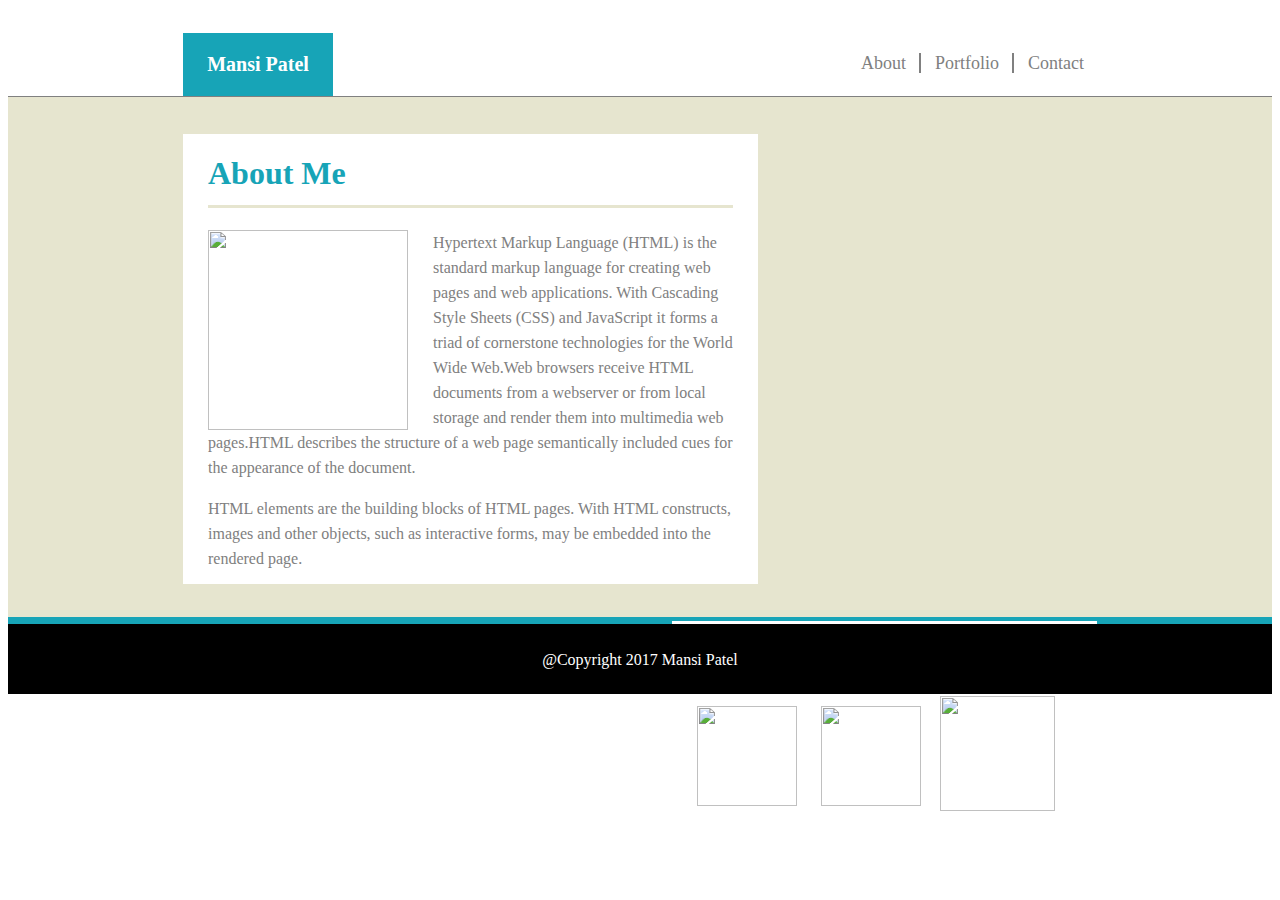
==== index.html @ bf9339a0 "Files copied from previous hw" ====
<!DOCTYPE html>
<html>
<head>
<title>About me</title>
<link rel="stylesheet" type="text/css" href="assets/css/style.css">
</head>
<body>
                <header>
                <div id="name"><p id="p_name">Mansi Patel</p></div>
        <div id="menu">
                <a href="index.html" id="abt">About</a>
            <a href="portfolio.html" id="pf">Portfolio</a>
            <a href="contact.html">Contact</a>
        </div>
    </header>
    <div id="sect1">
                <div id="prt_1">
                                <h1>About Me</h1>
                                <img src="http://stuffpoint.com/nature/image/258168-nature-beautiful-nature.jpg"/>
                                <p id="random_text">Hypertext Markup Language (HTML) is the standard markup language for creating web pages and web applications. With Cascading Style Sheets (CSS) and JavaScript it forms a triad of cornerstone technologies for the World Wide Web.Web browsers receive HTML documents from a webserver or from local storage and render them into multimedia web pages.HTML describes the structure of a web page semantically included cues for the appearance of the document.</p>
                                <p id="random_text1">HTML elements are the building blocks of HTML pages. With HTML constructs, images and other objects, such as interactive forms, may be embedded into the rendered page.</p>
                </div>
 
                <div id="prt_2">
                          <h3>Connect with Me</h3>   
                          <a href="https://github.com/bindu7772"><img src="https://encrypted-tbn0.gstatic.com/images?q=tbn:ANd9GcTdNZr-5JKjI084xZ1R2OZb3txdbriL3ICWg6Z5YA7oUfUxE8QI" id="git"/></a>
                          <a href="https://www.linkedin.com/in/patel-mansi-3326a184"><img src="https://cdn0.iconfinder.com/data/icons/social-flat-rounded-rects/512/linkedin-512.png" id="linkedin"></a>  
                          <a href="gmail.com"><img src="http://findicons.com/files/icons/1181/flurry_extras_2/256/gmail.png" id="gmail"></a>
                </div>
    </div>
    <div id="sect2">
                <p>@Copyright 2017 Mansi Patel</p>
    </div>
</body>
</html>
---- assets/css/style.css ----
/*Style for index.html*/ 


header{
        height: 88px;
    }
                #name{
                width: 150px;
        background-color: #17a4b7;
        text-align: center;
        float:left;
        margin-left: 175px;
        margin-top:25px;
    }
    #p_name{
        color: white;
        font-weight: bold;
        font-size: 20px;
        margin: 20px;
    }
    #menu{
                float:right;
        margin-right: 175px;
        margin-top: 45px;
    }
    #menu a{
                color: gray;
        text-decoration: none;
        padding-right: 13px;
        padding-left: 10px;
        font-size:18px; 
    }
    #abt, #pf{
                 border-right: 2px solid gray;
    }
    #foot p{
                color: white;
    }
    #sect1{
                width: 100%;
                height: 520px;
        background-color: #e6e5cf;
        display: inline-block;
        border-top: 1px solid gray;
        border-bottom: 7px solid #17a4b7;
    }
    #prt_1{
                margin-left: 175px;
                background-color: white;
                margin-top: 37px;
                height: 450px;
                width: 575px;
                float: left;
    }
    #prt_2{
                margin-right: 175px;
                margin-left: 25px;
                height: 225px;
                width: 425px;
                background-color: white;
                float: right;
                margin-top: 37px;
 
    }
    #sect2{
                width:100%;
        height: 70px;
        background-color: black;
        display: inline-block;
        margin-top: -4px;
    }
    #sect2 p{
                color: white;
                text-align: center;
                padding: 11px;
    }
    h1,h3{
                color:#17a4b7;
                margin-left: 25px;
                border-bottom: 3px solid #e6e5cf;
                margin-right:25px;
                padding-bottom: 13px;
    }
    img{
                width: 200px;
                height: 200px;
                margin-left: 25px;
                float: left;
                margin-right:25px;
    }
    #random_text, #random_text1{
                margin-right:25px;
                margin-left: 25px;
                line-height: 25px;
                color: gray;
    }
    #git{
        width: 100px;
        height: 100px;
        display: block;
        float: left;
        margin-top: 10px;
    }
    #linkedin{
        width: 100px;
        height: 100px;
        display: inline-block;
        float: left;
        margin-left: -1px;
        margin-top: 10px;
    }
    #gmail{
        width: 115px;
        height: 115px;
        display: inline-block;
        float: left;
        margin-left: -6px;
    }


    /*Stylesheet for contact file*/
    #form_name,#form_email,#form_msg{
        text-align: left;
        color: gray;
        margin-left: 25px;
    }
    #frm_name, #frm_email,#frm_msg{
        margin-left: 25px;
        margin-right: 25px;
        width: 90%;
    }
    #form_submit{
        margin-left: 25px;
        margin-top: 10px;
        height: 30px;
        width: 75px;
        background-color: #17a4b7;
        border: none;
        color: white;
        font-weight: bold;
    }


/*Style sheet for portfolio.html*/

    #img1,#img4{
        float: left;
        margin-left: 25px;
        height: 155px;
        width: 155px;
        margin-top: 40px;
    }

    #img2,#img3,#img5,#img6{
        float: left;
        margin-left: 5px;
        height: 155px;
        width: 155px;
        margin-top: 40px;
    }

    #div_img1,#div_img2,#div_img3,#div_img4,#div_img5,#div_img6{
        position: relative;
    }

    #p_img1{
        position:absolute;
        width:155px;
        height:30px;
        background-color: black;
        color: white;
        left: 25px;
        top:122px;
        text-align:center;
        padding-top: 7px;
    }

    #p_img2{
        position:absolute;
        width:155px;
        height:30px;
        background-color: black;
        color: white;
        left: 210px;
        top:122px;
        text-align:center;
        padding-top: 7px;
    }

    #p_img3{
        position:absolute;
        width:155px;
        height:30px;
        background-color: black;
        color: white;
        left: 395px;
        top:122px;
        text-align:center;
        padding-top: 7px;
    }

    #p_img4{
        position:absolute;
        width:155px;
        height:30px;
        background-color: black;
        color: white;
        left: 25px;
        top:318px;
        text-align:center;
        padding-top: 7px;
    }

    #p_img5{
        position:absolute;
        width:155px;
        height:30px;
        background-color: black;
        color: white;
        left: 210px;
        top:318px;
        text-align:center;
        padding-top: 7px;
    }

    #p_img6{
        position:absolute;
        width:155px;
        height:30px;
        background-color: black;
        color: white;
        left: 395px;
        top:318px;
        text-align:center;
        padding-top: 7px;
    }
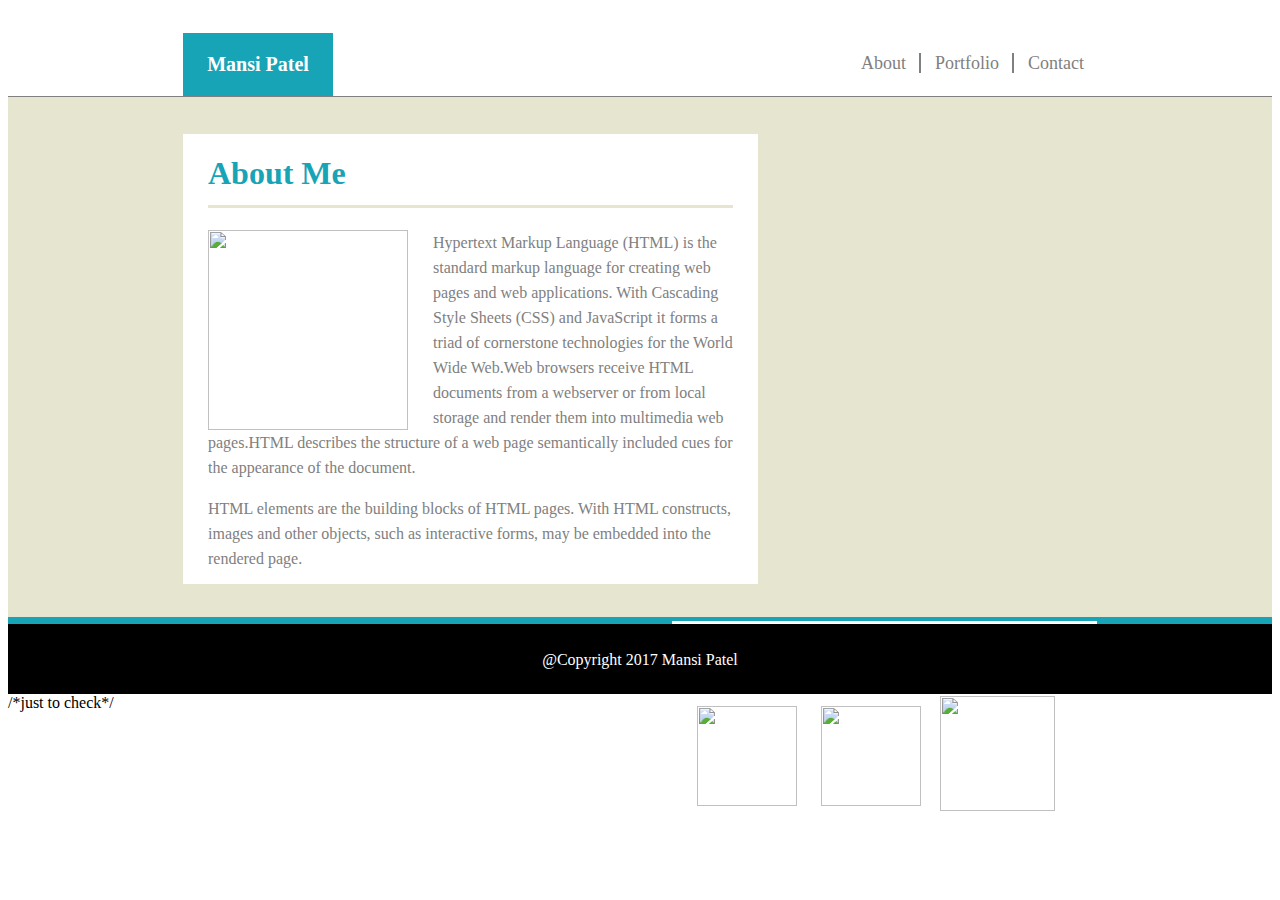
==== commit 2d9c064f: "testing to new repo" ====
--- a/index.html
+++ b/index.html
@@ -33,3 +33,5 @@
     </div>
 </body>
 </html>
+
+/*just to check*/
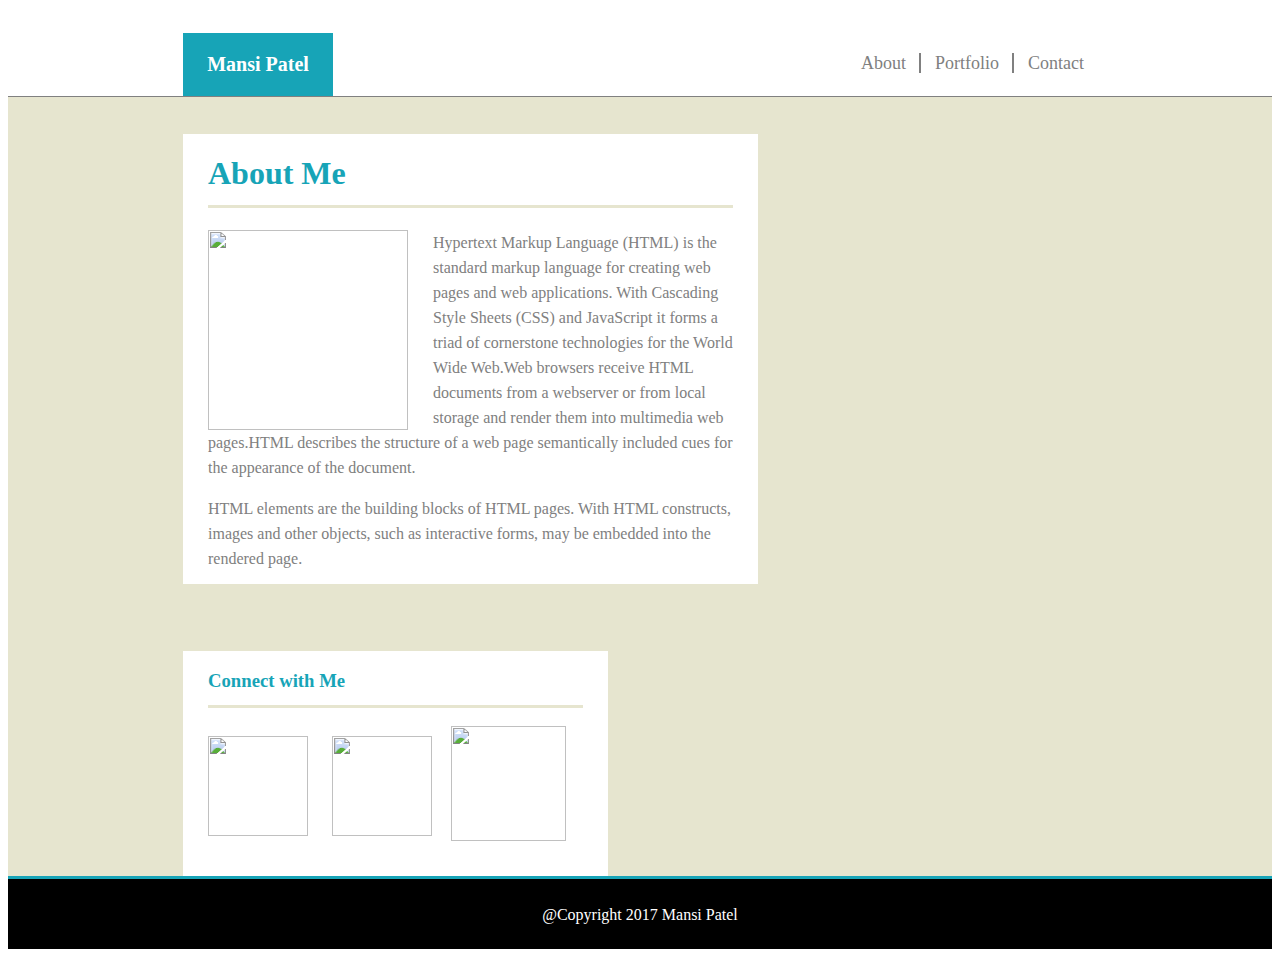
==== commit 02fdb5b7: "wrote media queries" ====
--- a/index.html
+++ b/index.html
@@ -34,4 +34,3 @@
 </body>
 </html>
 
-/*just to check*/
--- a/assets/css/style.css
+++ b/assets/css/style.css
@@ -24,7 +24,7 @@
         margin-top: 45px;
     }
     #menu a{
-                color: gray;
+        color: gray;
         text-decoration: none;
         padding-right: 13px;
         padding-left: 10px;
@@ -38,7 +38,7 @@
     }
     #sect1{
                 width: 100%;
-                height: 520px;
+                height: auto;
         background-color: #e6e5cf;
         display: inline-block;
         border-top: 1px solid gray;
@@ -51,15 +51,17 @@
                 height: 450px;
                 width: 575px;
                 float: left;
+                margin-bottom: 30px;
     }
     #prt_2{
-                margin-right: 175px;
-                margin-left: 25px;
+                
                 height: 225px;
                 width: 425px;
                 background-color: white;
-                float: right;
+                /*float: right;*/
+                display: inline-block;
                 margin-top: 37px;
+                margin-left: 175px;
  
     }
     #sect2{
@@ -235,5 +237,112 @@
         padding-top: 7px;
     }
 
-
-
+/*Media query for 980px*/
+
+@media only screen and (max-width: 980px)
+{
+    #prt_1{
+        margin-left: 55px;
+        height: auto;
+        width:500px;
+    }
+
+    #prt_1 img{
+        height: 155px;
+        width: 155px;
+    }
+
+    #prt_2{
+        margin-right: 50px;
+        width: auto;
+        margin-left: 50px;
+        
+    }
+
+    #git{
+        width: 70px;
+        height: 70px;
+        margin-top: 10px;
+        margin-right: 15px;
+        margin-left: 20px;
+    }
+
+    #linkedin{
+        height: 70px;
+        width: 70px;
+        margin-right: 15px;
+    }
+
+    #gmail{
+        width: 80px;
+        height: 80px;
+    }
+}
+
+/* Media query for 768px */
+
+@media only screen and (max-width: 768px)
+{
+    #name{
+        margin-left: 75px;
+    }
+
+    #menu{
+        margin-right: 80px;
+    }
+
+    #sect1{
+        height: auto;
+    }
+
+    #prt_1{
+        margin-left: 70px;
+        width: 590px;
+    }
+
+    #prt_2{
+        width: 80%;
+        margin-bottom: 30px;
+    }
+}
+
+/* Media query for 640px */
+
+@media only screen and (max-width: 640px)
+{
+
+    #name{
+        margin-left: 0px;
+        width: 100%;
+    }
+
+    #menu{
+        margin-right: 0px;
+        width: 100%;
+        margin-top: 25px;
+        margin-bottom:25px;
+    }
+
+    #menu a{
+        padding-right: 52.5px;
+        padding-left: 52.5px;
+        font-size: 30px;
+    }
+
+    #prt_1{
+        width: 460px;
+    }
+
+    #prt_2{
+        width: 76%;
+    }
+
+    
+    #prt_1 img{
+        height: 305px;
+        width: 408px;
+    }
+}
+
+
+
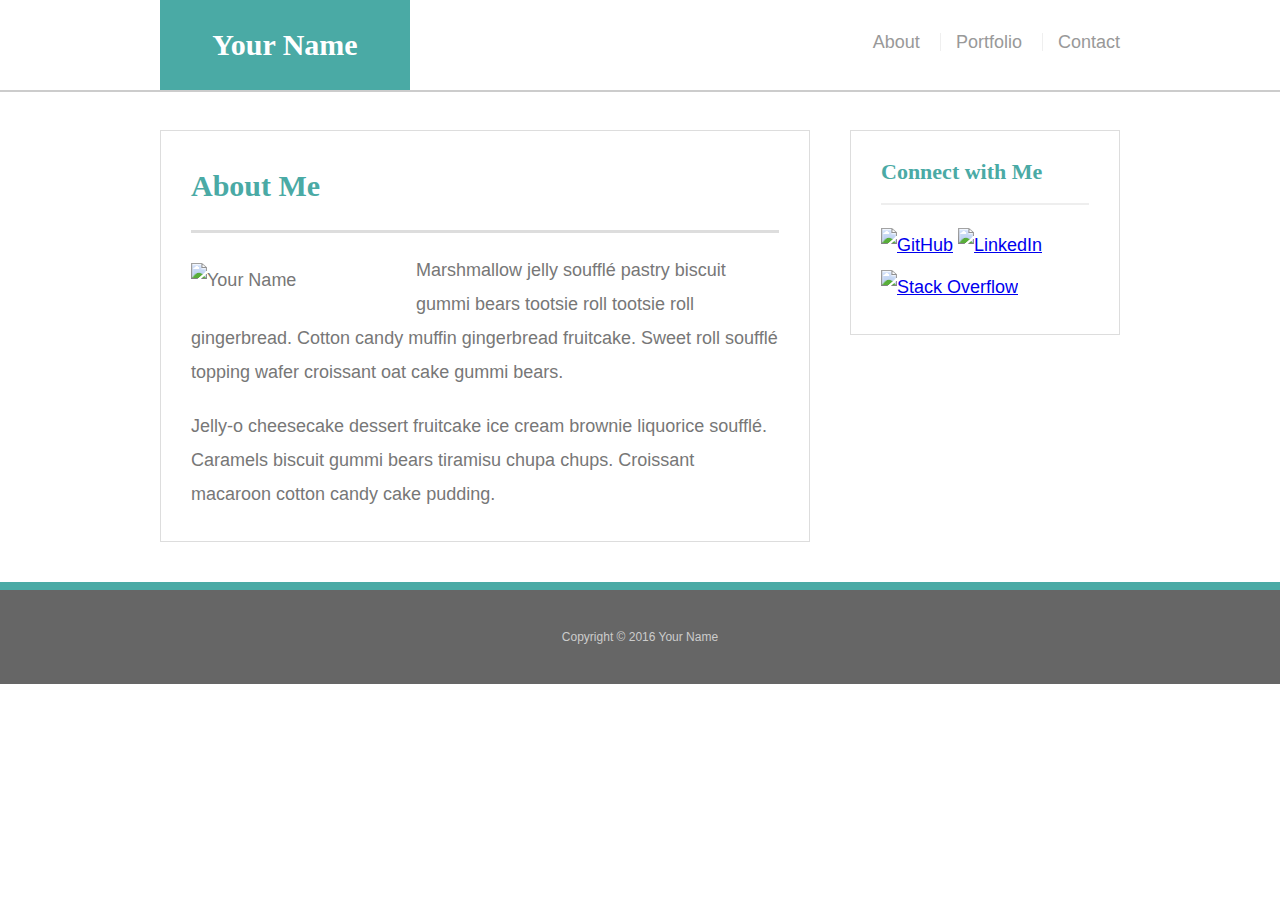
==== commit 71c8c303: "Copied files from hw solution" ====
--- a/index.html
+++ b/index.html
@@ -1,36 +1,54 @@
-<!DOCTYPE html>
-<html>
+<!doctype html>
+<html lang="en-us">
+
 <head>
-<title>About me</title>
-<link rel="stylesheet" type="text/css" href="assets/css/style.css">
+  <meta charset="UTF-8">
+  <title>About | Your Name</title>
+  <link rel="stylesheet" type="text/css" href="assets/css/reset.css">
+  <link rel="stylesheet" type="text/css" href="assets/css/style.css">
 </head>
+
 <body>
-                <header>
-                <div id="name"><p id="p_name">Mansi Patel</p></div>
-        <div id="menu">
-                <a href="index.html" id="abt">About</a>
-            <a href="portfolio.html" id="pf">Portfolio</a>
-            <a href="contact.html">Contact</a>
-        </div>
-    </header>
-    <div id="sect1">
-                <div id="prt_1">
-                                <h1>About Me</h1>
-                                <img src="http://stuffpoint.com/nature/image/258168-nature-beautiful-nature.jpg"/>
-                                <p id="random_text">Hypertext Markup Language (HTML) is the standard markup language for creating web pages and web applications. With Cascading Style Sheets (CSS) and JavaScript it forms a triad of cornerstone technologies for the World Wide Web.Web browsers receive HTML documents from a webserver or from local storage and render them into multimedia web pages.HTML describes the structure of a web page semantically included cues for the appearance of the document.</p>
-                                <p id="random_text1">HTML elements are the building blocks of HTML pages. With HTML constructs, images and other objects, such as interactive forms, may be embedded into the rendered page.</p>
-                </div>
- 
-                <div id="prt_2">
-                          <h3>Connect with Me</h3>   
-                          <a href="https://github.com/bindu7772"><img src="https://encrypted-tbn0.gstatic.com/images?q=tbn:ANd9GcTdNZr-5JKjI084xZ1R2OZb3txdbriL3ICWg6Z5YA7oUfUxE8QI" id="git"/></a>
-                          <a href="https://www.linkedin.com/in/patel-mansi-3326a184"><img src="https://cdn0.iconfinder.com/data/icons/social-flat-rounded-rects/512/linkedin-512.png" id="linkedin"></a>  
-                          <a href="gmail.com"><img src="http://findicons.com/files/icons/1181/flurry_extras_2/256/gmail.png" id="gmail"></a>
-                </div>
+
+  <header id="masthead">
+    <div class="container">
+      <a href="index.html" id="logo">Your Name</a>
+      <nav>
+        <a href="index.html">About</a>
+        <a href="portfolio.html">Portfolio</a>
+        <a href="contact.html">Contact</a>
+      </nav>
     </div>
-    <div id="sect2">
-                <p>@Copyright 2017 Mansi Patel</p>
+  </header>
+
+  <div id="main-container" class="container">
+    <section class="main-section">
+      <h1>About Me</h1>
+
+      <img src="assets/images/cat.jpg" class="auth-image" alt="Your Name">
+
+      <p>Marshmallow jelly souffl&eacute; pastry biscuit gummi bears tootsie roll tootsie roll gingerbread. Cotton candy muffin gingerbread fruitcake. Sweet roll souffl&eacute; topping wafer croissant oat cake gummi&nbsp;bears.</p>
+
+      <p>Jelly-o cheesecake dessert fruitcake ice cream brownie liquorice souffl&eacute;. Caramels biscuit gummi bears tiramisu chupa chups. Croissant macaroon cotton candy cake pudding.</p>
+
+    </section>
+
+    <section class="sidebar">
+      <div id="connect">
+        <h2>Connect with Me</h2>
+
+        <a href="#"><img src="assets/images/github-128.png" class="social" alt="GitHub" /></a>
+        <a href="#"><img src="assets/images/linkedin-128.png" class="social" alt="LinkedIn" /></a>
+        <a href="#"><img src="assets/images/stackoverflow-128.png" class="social" alt="Stack Overflow" /></a>
+      </div>
+    </section>
+  </div>
+
+  <footer>
+    <div class="container">
+      Copyright &copy; 2016 Your Name
     </div>
+  </footer>
 </body>
-</html>
 
+</html>--- a/assets/css/style.css
+++ b/assets/css/style.css
@@ -1,348 +1,268 @@
-/*Style for index.html*/ 
-
-
-header{
-        height: 88px;
-    }
-                #name{
-                width: 150px;
-        background-color: #17a4b7;
-        text-align: center;
-        float:left;
-        margin-left: 175px;
-        margin-top:25px;
-    }
-    #p_name{
-        color: white;
-        font-weight: bold;
-        font-size: 20px;
-        margin: 20px;
-    }
-    #menu{
-                float:right;
-        margin-right: 175px;
-        margin-top: 45px;
-    }
-    #menu a{
-        color: gray;
-        text-decoration: none;
-        padding-right: 13px;
-        padding-left: 10px;
-        font-size:18px; 
-    }
-    #abt, #pf{
-                 border-right: 2px solid gray;
-    }
-    #foot p{
-                color: white;
-    }
-    #sect1{
-                width: 100%;
-                height: auto;
-        background-color: #e6e5cf;
-        display: inline-block;
-        border-top: 1px solid gray;
-        border-bottom: 7px solid #17a4b7;
-    }
-    #prt_1{
-                margin-left: 175px;
-                background-color: white;
-                margin-top: 37px;
-                height: 450px;
-                width: 575px;
-                float: left;
-                margin-bottom: 30px;
-    }
-    #prt_2{
-                
-                height: 225px;
-                width: 425px;
-                background-color: white;
-                /*float: right;*/
-                display: inline-block;
-                margin-top: 37px;
-                margin-left: 175px;
- 
-    }
-    #sect2{
-                width:100%;
-        height: 70px;
-        background-color: black;
-        display: inline-block;
-        margin-top: -4px;
-    }
-    #sect2 p{
-                color: white;
-                text-align: center;
-                padding: 11px;
-    }
-    h1,h3{
-                color:#17a4b7;
-                margin-left: 25px;
-                border-bottom: 3px solid #e6e5cf;
-                margin-right:25px;
-                padding-bottom: 13px;
-    }
-    img{
-                width: 200px;
-                height: 200px;
-                margin-left: 25px;
-                float: left;
-                margin-right:25px;
-    }
-    #random_text, #random_text1{
-                margin-right:25px;
-                margin-left: 25px;
-                line-height: 25px;
-                color: gray;
-    }
-    #git{
-        width: 100px;
-        height: 100px;
-        display: block;
-        float: left;
-        margin-top: 10px;
-    }
-    #linkedin{
-        width: 100px;
-        height: 100px;
-        display: inline-block;
-        float: left;
-        margin-left: -1px;
-        margin-top: 10px;
-    }
-    #gmail{
-        width: 115px;
-        height: 115px;
-        display: inline-block;
-        float: left;
-        margin-left: -6px;
-    }
-
-
-    /*Stylesheet for contact file*/
-    #form_name,#form_email,#form_msg{
-        text-align: left;
-        color: gray;
-        margin-left: 25px;
-    }
-    #frm_name, #frm_email,#frm_msg{
-        margin-left: 25px;
-        margin-right: 25px;
-        width: 90%;
-    }
-    #form_submit{
-        margin-left: 25px;
-        margin-top: 10px;
-        height: 30px;
-        width: 75px;
-        background-color: #17a4b7;
-        border: none;
-        color: white;
-        font-weight: bold;
-    }
-
-
-/*Style sheet for portfolio.html*/
-
-    #img1,#img4{
-        float: left;
-        margin-left: 25px;
-        height: 155px;
-        width: 155px;
-        margin-top: 40px;
-    }
-
-    #img2,#img3,#img5,#img6{
-        float: left;
-        margin-left: 5px;
-        height: 155px;
-        width: 155px;
-        margin-top: 40px;
-    }
-
-    #div_img1,#div_img2,#div_img3,#div_img4,#div_img5,#div_img6{
-        position: relative;
-    }
-
-    #p_img1{
-        position:absolute;
-        width:155px;
-        height:30px;
-        background-color: black;
-        color: white;
-        left: 25px;
-        top:122px;
-        text-align:center;
-        padding-top: 7px;
-    }
-
-    #p_img2{
-        position:absolute;
-        width:155px;
-        height:30px;
-        background-color: black;
-        color: white;
-        left: 210px;
-        top:122px;
-        text-align:center;
-        padding-top: 7px;
-    }
-
-    #p_img3{
-        position:absolute;
-        width:155px;
-        height:30px;
-        background-color: black;
-        color: white;
-        left: 395px;
-        top:122px;
-        text-align:center;
-        padding-top: 7px;
-    }
-
-    #p_img4{
-        position:absolute;
-        width:155px;
-        height:30px;
-        background-color: black;
-        color: white;
-        left: 25px;
-        top:318px;
-        text-align:center;
-        padding-top: 7px;
-    }
-
-    #p_img5{
-        position:absolute;
-        width:155px;
-        height:30px;
-        background-color: black;
-        color: white;
-        left: 210px;
-        top:318px;
-        text-align:center;
-        padding-top: 7px;
-    }
-
-    #p_img6{
-        position:absolute;
-        width:155px;
-        height:30px;
-        background-color: black;
-        color: white;
-        left: 395px;
-        top:318px;
-        text-align:center;
-        padding-top: 7px;
-    }
-
-/*Media query for 980px*/
-
-@media only screen and (max-width: 980px)
-{
-    #prt_1{
-        margin-left: 55px;
-        height: auto;
-        width:500px;
-    }
-
-    #prt_1 img{
-        height: 155px;
-        width: 155px;
-    }
-
-    #prt_2{
-        margin-right: 50px;
-        width: auto;
-        margin-left: 50px;
-        
-    }
-
-    #git{
-        width: 70px;
-        height: 70px;
-        margin-top: 10px;
-        margin-right: 15px;
-        margin-left: 20px;
-    }
-
-    #linkedin{
-        height: 70px;
-        width: 70px;
-        margin-right: 15px;
-    }
-
-    #gmail{
-        width: 80px;
-        height: 80px;
-    }
-}
-
-/* Media query for 768px */
-
-@media only screen and (max-width: 768px)
-{
-    #name{
-        margin-left: 75px;
-    }
-
-    #menu{
-        margin-right: 80px;
-    }
-
-    #sect1{
-        height: auto;
-    }
-
-    #prt_1{
-        margin-left: 70px;
-        width: 590px;
-    }
-
-    #prt_2{
-        width: 80%;
-        margin-bottom: 30px;
-    }
-}
-
-/* Media query for 640px */
-
-@media only screen and (max-width: 640px)
-{
-
-    #name{
-        margin-left: 0px;
-        width: 100%;
-    }
-
-    #menu{
-        margin-right: 0px;
-        width: 100%;
-        margin-top: 25px;
-        margin-bottom:25px;
-    }
-
-    #menu a{
-        padding-right: 52.5px;
-        padding-left: 52.5px;
-        font-size: 30px;
-    }
-
-    #prt_1{
-        width: 460px;
-    }
-
-    #prt_2{
-        width: 76%;
-    }
-
-    
-    #prt_1 img{
-        height: 305px;
-        width: 408px;
-    }
-}
-
-
-
+body {
+  font-family: Arial, "Helvetica Neue", Helvetica, sans-serif;
+  font-size: 18px;
+  line-height: 34px;
+  color: #777;
+  background: url("../images/concrete_seamless.png");
+}
+
+* {
+  box-sizing: border-box;
+}
+
+/* general */
+
+.container {
+  width: 100%;
+  max-width: 960px;
+  margin: 0 auto;
+  clear: both;
+}
+
+h1,
+h2,
+h3,
+p {
+  margin-bottom: 20px;
+}
+
+p:last-child {
+  margin-bottom: 0;
+}
+
+h1,
+h2,
+h3 {
+  font-family: Georgia, Times, "Times New Roman", serif;
+  font-weight: 700;
+  color: #4aaaa5;
+}
+
+h1 {
+  padding-bottom: 20px;
+  font-size: 30px;
+  line-height: 49px;
+  border-bottom: 3px solid #ddd;
+}
+
+h2,
+h3 {
+  font-size: 22px;
+}
+
+/* header */
+
+#masthead {
+  position: fixed;
+  z-index: 99;
+  width: 100%;
+  margin: 0 0 30px;
+  overflow: auto;
+  color: #fff;
+  background: #fff;
+  border-bottom: 2px solid #ccc;
+}
+
+#logo {
+  float: left;
+  width: 250px;
+  height: 90px;
+  font-family: Georgia, Times, "Times New Roman", serif;
+  font-size: 30px;
+  font-weight: 700;
+  line-height: 90px;
+  color: #fff;
+  text-align: center;
+  text-decoration: none;
+  background: #4aaaa5;
+}
+
+nav {
+  float: right;
+  margin-top: 25px;
+}
+
+nav a {
+  display: inline-block;
+  padding-left: 15px;
+  margin-left: 15px;
+  line-height: 18px;
+  color: #999;
+  text-decoration: none;
+  border-left: 1px solid #efefef;
+}
+
+nav a:first-child {
+  border-left: 0 none;
+}
+
+/* footer */
+
+footer {
+  padding: 30px 0;
+  clear: both;
+  font-size: 12px;
+  color: #fff;
+  color: #ccc;
+  text-align: center;
+  background: #666;
+  border-top: 8px solid #4aaaa5;
+}
+
+/* sidebar */
+
+.sidebar {
+  float: right;
+  width: 100%;
+  max-width: 270px;
+  padding: 30px;
+  margin-bottom: 20px;
+  background: #fff;
+  border: 1px solid #ddd;
+}
+
+h3,
+.sidebar h2 {
+  padding-bottom: 20px;
+  margin-bottom: 15px;
+  line-height: 22px;
+  border-bottom: 2px solid #eee;
+}
+
+.social {
+  width: 62px;
+  height: 62px;
+  margin-top: 8px;
+  margin-right: 5px;
+}
+
+.social:last-child {
+  margin-right: 0;
+}
+
+/* main */
+
+#main-container {
+  padding-top: 130px;
+}
+
+.main-section {
+  float: left;
+  width: 100%;
+  max-width: 650px;
+  padding: 30px;
+  margin: 0 0 40px;
+  background: #fff;
+  border: 1px solid #ddd;
+}
+
+/* portfolio page */
+
+.work {
+  position: relative;
+  float: left;
+  width: 274px;
+  margin: 20px 0 25px;
+  overflow: auto;
+}
+
+.work:nth-child(even) {
+  margin-right: 40px;
+}
+
+.work img {
+  width: 100%;
+  border: 0 none;
+  opacity: 0.8;
+}
+
+.work h3 {
+  position: absolute;
+  bottom: 20px;
+  width: 100%;
+  padding: 15px;
+  margin-bottom: 0;
+  font-weight: 300;
+  line-height: 30px;
+  color: #fff;
+  text-align: center;
+  background: #4aaaa5;
+  border-bottom: 0;
+}
+
+.auth-image {
+  float: left;
+  width: 200px;
+  height: auto;
+  margin-top: 10px;
+  margin-right: 25px;
+}
+
+/* contact page */
+
+#contact-form ul {
+  margin-bottom: 20px;
+}
+
+#contact-form li {
+  margin-bottom: 10px;
+}
+
+label,
+input[type=text],
+input[type=email],
+textarea {
+  display: block;
+  width: 100%;
+}
+
+input[type=text],
+input[type=email],
+textarea {
+  height: 35px;
+  padding: 0 10px;
+  font-size: 14px;
+  border: 1px solid #ddd;
+}
+
+textarea {
+  height: 200px;
+}
+
+input[type=submit] {
+  padding: 10px 30px;
+  font-size: 18px;
+  color: #fff;
+  cursor: pointer;
+  background: #4aaaa5;
+  border: 0 none;
+}
+
+
+@media screen and (max-width: 980px) {
+  .container {
+    width: 100%;
+    max-width: 900px;
+    margin: 0 auto;
+    clear: both;
+  }
+
+  .main-section {
+    float: left;
+    width: 100%;
+    max-width: 600px;
+    padding: 30px;
+    margin: 0 0 40px;
+    background: #fff;
+    border: 1px solid #ddd;
+  }
+  .sidebar {
+    float: right;
+    width: 100%;
+    max-width: 250px;
+    padding: 30px;
+    margin-bottom: 20px;
+    background: #fff;
+    border: 1px solid #ddd;
+  }
+}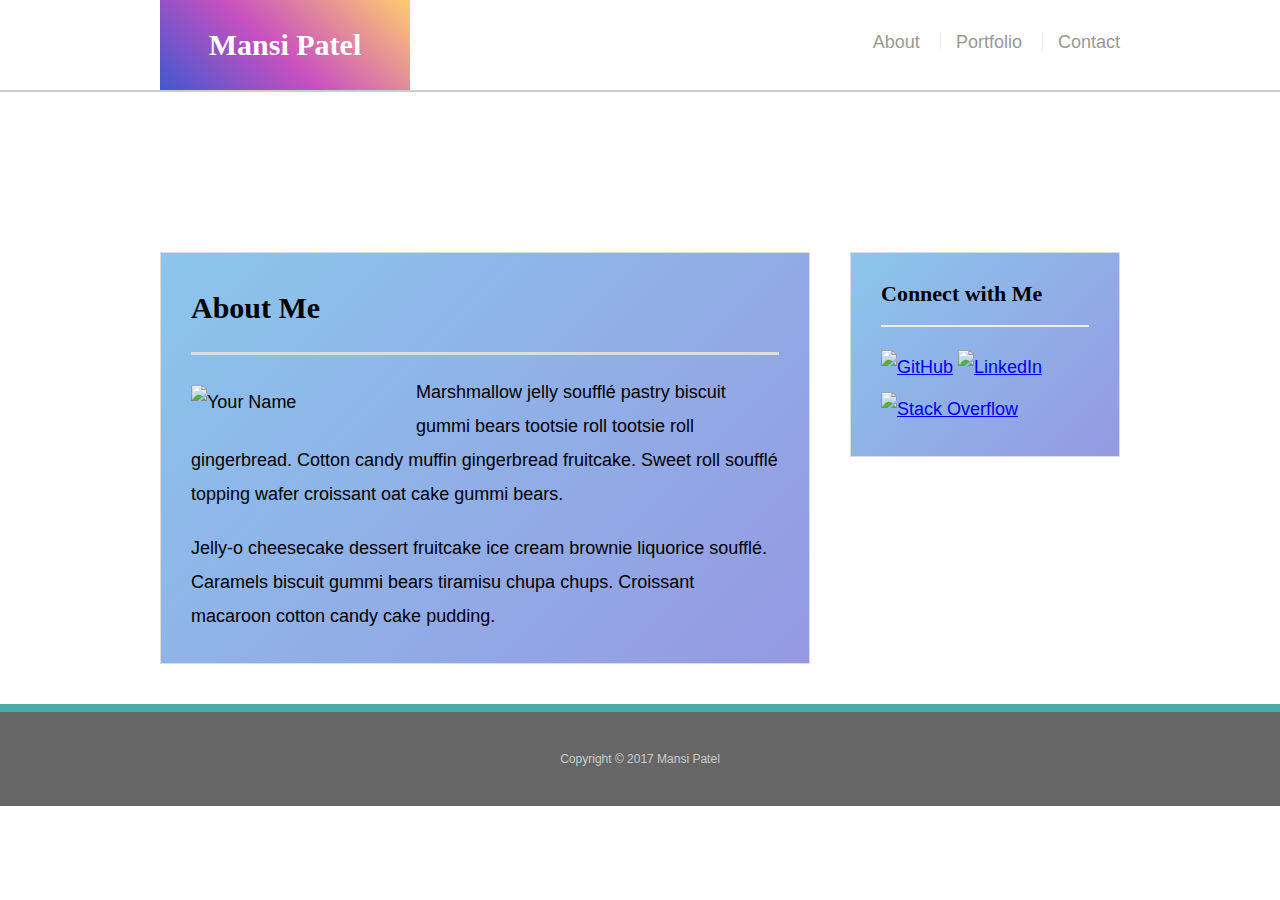
==== commit 89ab3c96: "created media queries" ====
--- a/index.html
+++ b/index.html
@@ -1,54 +1,54 @@
 <!doctype html>
 <html lang="en-us">
 
-<head>
-  <meta charset="UTF-8">
-  <title>About | Your Name</title>
-  <link rel="stylesheet" type="text/css" href="assets/css/reset.css">
-  <link rel="stylesheet" type="text/css" href="assets/css/style.css">
-</head>
+    <head>
+        <meta charset="UTF-8">
+        <title>About | Mansi Patel</title>
+        <link rel="stylesheet" type="text/css" href="assets/css/reset.css">
+        <link rel="stylesheet" type="text/css" href="assets/css/style.css">
+    </head>
 
-<body>
+    <body>
 
-  <header id="masthead">
-    <div class="container">
-      <a href="index.html" id="logo">Your Name</a>
-      <nav>
-        <a href="index.html">About</a>
-        <a href="portfolio.html">Portfolio</a>
-        <a href="contact.html">Contact</a>
-      </nav>
-    </div>
-  </header>
+        <header id="masthead">
+            <div class="container">
+                <a href="index.html" id="logo">Mansi Patel</a>
+                <nav>
+                    <a href="index.html">About</a>
+                    <a href="portfolio.html">Portfolio</a>
+                    <a href="contact.html">Contact</a>
+                </nav>
+            </div>
+        </header>
 
-  <div id="main-container" class="container">
-    <section class="main-section">
-      <h1>About Me</h1>
+        <div id="main-container" class="container">
+            <section class="main-section">
+                <h1>About Me</h1>
 
-      <img src="assets/images/cat.jpg" class="auth-image" alt="Your Name">
+                <img src="https://bouqs-production-weblinc.netdna-ssl.com/product_images/magnetic_assorted-mixed/Deluxe/593e2e756170703412000108/large_thumb.jpg?c=1497247349" class="auth-image" alt="Your Name">
 
-      <p>Marshmallow jelly souffl&eacute; pastry biscuit gummi bears tootsie roll tootsie roll gingerbread. Cotton candy muffin gingerbread fruitcake. Sweet roll souffl&eacute; topping wafer croissant oat cake gummi&nbsp;bears.</p>
+                <p>Marshmallow jelly souffl&eacute; pastry biscuit gummi bears tootsie roll tootsie roll gingerbread. Cotton candy muffin gingerbread fruitcake. Sweet roll souffl&eacute; topping wafer croissant oat cake gummi&nbsp;bears.</p>
 
-      <p>Jelly-o cheesecake dessert fruitcake ice cream brownie liquorice souffl&eacute;. Caramels biscuit gummi bears tiramisu chupa chups. Croissant macaroon cotton candy cake pudding.</p>
+                <p>Jelly-o cheesecake dessert fruitcake ice cream brownie liquorice souffl&eacute;. Caramels biscuit gummi bears tiramisu chupa chups. Croissant macaroon cotton candy cake pudding.</p>
 
-    </section>
+            </section>
 
-    <section class="sidebar">
-      <div id="connect">
-        <h2>Connect with Me</h2>
+            <section class="sidebar">
+                <div id="connect">
+                    <h2>Connect with Me</h2>
 
-        <a href="#"><img src="assets/images/github-128.png" class="social" alt="GitHub" /></a>
-        <a href="#"><img src="assets/images/linkedin-128.png" class="social" alt="LinkedIn" /></a>
-        <a href="#"><img src="assets/images/stackoverflow-128.png" class="social" alt="Stack Overflow" /></a>
-      </div>
-    </section>
-  </div>
+                    <a href="#"><img src="http://orig03.deviantart.net/6873/f/2013/031/c/d/github_by_ovilia1024-d5teqdd.png" class="social" alt="GitHub" /></a>
+                    <a href="#"><img src="https://image.freepik.com/free-icon/linkedin-logo-ios-7-interface-symbol_318-33633.jpg" class="social" alt="LinkedIn" /></a>
+                    <a href="#"><img src="http://www.iconsdb.com/icons/preview/black/stackoverflow-3-xxl.png" class="social" alt="Stack Overflow" /></a>
+                </div>
+            </section>
+        </div>
 
-  <footer>
-    <div class="container">
-      Copyright &copy; 2016 Your Name
-    </div>
-  </footer>
-</body>
+        <footer>
+            <div class="container">
+                Copyright &copy; 2017 Mansi Patel
+            </div>
+        </footer>
+    </body>
 
 </html>--- a/assets/css/style.css
+++ b/assets/css/style.css
@@ -1,268 +1,456 @@
 body {
-  font-family: Arial, "Helvetica Neue", Helvetica, sans-serif;
-  font-size: 18px;
-  line-height: 34px;
-  color: #777;
-  background: url("../images/concrete_seamless.png");
+    font-family: Arial, "Helvetica Neue", Helvetica, sans-serif;
+    font-size: 18px;
+    line-height: 34px;
+    color: #777;
+    background: url("../images/concrete_seamless.png");
 }
 
 * {
-  box-sizing: border-box;
+    box-sizing: border-box;
 }
 
 /* general */
 
 .container {
-  width: 100%;
-  max-width: 960px;
-  margin: 0 auto;
-  clear: both;
+    width: 100%;
+    max-width: 960px;
+    margin: 0 auto;
+    clear: both;
 }
 
 h1,
 h2,
 h3,
 p {
-  margin-bottom: 20px;
+    margin-bottom: 20px;
 }
 
 p:last-child {
-  margin-bottom: 0;
+    margin-bottom: 0;
 }
 
 h1,
 h2,
 h3 {
-  font-family: Georgia, Times, "Times New Roman", serif;
-  font-weight: 700;
-  color: #4aaaa5;
+    font-family: Georgia, Times, "Times New Roman", serif;
+    font-weight: 700;
+    color: #4aaaa5;
 }
 
 h1 {
-  padding-bottom: 20px;
-  font-size: 30px;
-  line-height: 49px;
-  border-bottom: 3px solid #ddd;
+    padding-bottom: 20px;
+    font-size: 30px;
+    line-height: 49px;
+    border-bottom: 3px solid #ddd;
+    color: black;
 }
 
 h2,
 h3 {
-  font-size: 22px;
+    font-size: 22px;
 }
 
 /* header */
 
 #masthead {
-  position: fixed;
-  z-index: 99;
-  width: 100%;
-  margin: 0 0 30px;
-  overflow: auto;
-  color: #fff;
-  background: #fff;
-  border-bottom: 2px solid #ccc;
+    /*sition: fixed;*/
+    z-index: 99;
+    width: 100%;
+    margin: 0 0 30px;
+    overflow: auto;
+    color: #fff;
+    background: #fff;
+    border-bottom: 2px solid #ccc;
 }
 
 #logo {
-  float: left;
-  width: 250px;
-  height: 90px;
-  font-family: Georgia, Times, "Times New Roman", serif;
-  font-size: 30px;
-  font-weight: 700;
-  line-height: 90px;
-  color: #fff;
-  text-align: center;
-  text-decoration: none;
-  background: #4aaaa5;
+    float: left;
+    width: 250px;
+    height: 90px;
+    font-family: Georgia, Times, "Times New Roman", serif;
+    font-size: 30px;
+    font-weight: 700;
+    line-height: 90px;
+    color: #fff;
+    text-align: center;
+    text-decoration: none;
+    background-color: #4158D0;
+    background-image: linear-gradient(43deg, #4158D0 0%, #C850C0 46%, #FFCC70 100%);
 }
 
 nav {
-  float: right;
-  margin-top: 25px;
+    float: right;
+    margin-top: 25px;
 }
 
 nav a {
-  display: inline-block;
-  padding-left: 15px;
-  margin-left: 15px;
-  line-height: 18px;
-  color: #999;
-  text-decoration: none;
-  border-left: 1px solid #efefef;
+    display: inline-block;
+    padding-left: 15px;
+    margin-left: 15px;
+    line-height: 18px;
+    color: #999;
+    text-decoration: none;
+    border-left: 1px solid #efefef;
 }
 
 nav a:first-child {
-  border-left: 0 none;
+    border-left: 0 none;
 }
 
 /* footer */
 
 footer {
-  padding: 30px 0;
-  clear: both;
-  font-size: 12px;
-  color: #fff;
-  color: #ccc;
-  text-align: center;
-  background: #666;
-  border-top: 8px solid #4aaaa5;
+    padding: 30px 0;
+    clear: both;
+    font-size: 12px;
+    color: #fff;
+    color: #ccc;
+    text-align: center;
+    background: #666;
+    border-top: 8px solid #4aaaa5;
 }
 
 /* sidebar */
 
 .sidebar {
-  float: right;
-  width: 100%;
-  max-width: 270px;
-  padding: 30px;
-  margin-bottom: 20px;
-  background: #fff;
-  border: 1px solid #ddd;
+    float: right;
+    width: 100%;
+    max-width: 270px;
+    padding: 30px;
+    margin-bottom: 20px;
+    border: 1px solid #ddd;
+    background-color: #8BC6EC;
+    background-image: linear-gradient(135deg, #8BC6EC 0%, #9599E2 100%);
+
 }
 
 h3,
 .sidebar h2 {
-  padding-bottom: 20px;
-  margin-bottom: 15px;
-  line-height: 22px;
-  border-bottom: 2px solid #eee;
+    padding-bottom: 20px;
+    margin-bottom: 15px;
+    line-height: 22px;
+    border-bottom: 2px solid #eee;
+    color: black;
 }
 
 .social {
-  width: 62px;
-  height: 62px;
-  margin-top: 8px;
-  margin-right: 5px;
+    width: 62px;
+    height: 62px;
+    margin-top: 8px;
+    margin-right: 5px;
 }
 
 .social:last-child {
-  margin-right: 0;
+    margin-right: 0;
 }
 
 /* main */
 
 #main-container {
-  padding-top: 130px;
+    padding-top: 130px;
 }
 
 .main-section {
-  float: left;
-  width: 100%;
-  max-width: 650px;
-  padding: 30px;
-  margin: 0 0 40px;
-  background: #fff;
-  border: 1px solid #ddd;
+    float: left;
+    width: 100%;
+    max-width: 650px;
+    padding: 30px;
+    margin: 0 0 40px;
+    border: 1px solid #ddd;
+    background-color: #8BC6EC;
+    background-image: linear-gradient(135deg, #8BC6EC 0%, #9599E2 100%);
+    color: black;
+
 }
 
 /* portfolio page */
 
 .work {
-  position: relative;
-  float: left;
-  width: 274px;
-  margin: 20px 0 25px;
-  overflow: auto;
+    position: relative;
+    float: left;
+    width: 274px;
+    height: 250px;
+    margin: 20px 0 25px;
+    overflow: auto;
 }
 
 .work:nth-child(even) {
-  margin-right: 40px;
+    margin-right: 40px;
 }
 
 .work img {
-  width: 100%;
-  border: 0 none;
-  opacity: 0.8;
+    width: 100%;
+    border: 0 none;
+    opacity: 0.8;
 }
 
 .work h3 {
-  position: absolute;
-  bottom: 20px;
-  width: 100%;
-  padding: 15px;
-  margin-bottom: 0;
-  font-weight: 300;
-  line-height: 30px;
-  color: #fff;
-  text-align: center;
-  background: #4aaaa5;
-  border-bottom: 0;
+    position: absolute;
+    bottom: 20px;
+    width: 100%;
+    padding: 15px;
+    margin-bottom: 0;
+    font-weight: 300;
+    line-height: 30px;
+    color: #fff;
+    text-align: center;
+    background: #4aaaa5;
+    border-bottom: 0;
 }
 
 .auth-image {
-  float: left;
-  width: 200px;
-  height: auto;
-  margin-top: 10px;
-  margin-right: 25px;
+    float: left;
+    width: 200px;
+    height: auto;
+    margin-top: 10px;
+    margin-right: 25px;
 }
 
 /* contact page */
 
 #contact-form ul {
-  margin-bottom: 20px;
+    margin-bottom: 20px;
 }
 
 #contact-form li {
-  margin-bottom: 10px;
+    margin-bottom: 10px;
 }
 
 label,
 input[type=text],
 input[type=email],
 textarea {
-  display: block;
-  width: 100%;
+    display: block;
+    width: 100%;
 }
 
 input[type=text],
 input[type=email],
 textarea {
-  height: 35px;
-  padding: 0 10px;
-  font-size: 14px;
-  border: 1px solid #ddd;
+    height: 35px;
+    padding: 0 10px;
+    font-size: 14px;
+    border: 1px solid #ddd;
 }
 
 textarea {
-  height: 200px;
+    height: 200px;
 }
 
 input[type=submit] {
-  padding: 10px 30px;
-  font-size: 18px;
-  color: #fff;
-  cursor: pointer;
-  background: #4aaaa5;
-  border: 0 none;
+    padding: 10px 30px;
+    font-size: 18px;
+    color: #fff;
+    cursor: pointer;
+    border: 0 none;
+    margin-top: 25px;
+    background-color: #FF9A8B;
+    background-image: linear-gradient(90deg, #FF9A8B 0%, #FF6A88 55%, #FF99AC 100%);
+
 }
 
 
 @media screen and (max-width: 980px) {
-  .container {
-    width: 100%;
-    max-width: 900px;
-    margin: 0 auto;
-    clear: both;
-  }
-
-  .main-section {
-    float: left;
-    width: 100%;
-    max-width: 600px;
-    padding: 30px;
-    margin: 0 0 40px;
-    background: #fff;
-    border: 1px solid #ddd;
-  }
-  .sidebar {
-    float: right;
-    width: 100%;
-    max-width: 250px;
-    padding: 30px;
-    margin-bottom: 20px;
-    background: #fff;
-    border: 1px solid #ddd;
-  }
+    .container {
+        width: 100%;
+        max-width: 900px;
+        margin: 0 auto;
+        clear: both;
+    }
+
+    .main-section {
+        float: left;
+        width: 100%;
+        max-width: 550px;
+        padding: 30px;
+        margin: 0 0 40px;
+        background-color: #8BC6EC;
+        background-image: linear-gradient(135deg, #8BC6EC 0%, #9599E2 100%);
+        color: black;
+        border: 1px solid #ddd;
+    }
+    .sidebar {
+        float: right;
+        width: 100%;
+        max-width: 270px;
+        padding: 30px;
+        margin-bottom: 20px;
+        background-color: #8BC6EC;
+        background-image: linear-gradient(135deg, #8BC6EC 0%, #9599E2 100%);
+        color: black;
+        border: 1px solid #ddd;
+    }
+    .work {
+        position: relative;
+        float: left;
+        width: 100%;
+        height: auto;
+        margin: auto;
+        margin-bottom: 20px;
+        overflow: auto;
+    }
+}
+
+@media screen and (max-width: 860px) {
+    .container {
+        width: 100%;
+        max-width: 800px;
+        margin: 0 auto;
+        clear: both;
+    }
+
+    .main-section {
+        float: left;
+        width: 100%;
+        max-width: 800px;
+        padding: 30px;
+        margin: 0 0 40px;
+        background-color: #8BC6EC;
+        background-image: linear-gradient(135deg, #8BC6EC 0%, #9599E2 100%);
+        color: black;
+        border: 1px solid #ddd;
+    }
+    .sidebar {
+        /*float: right;*/
+        display: inline-block;
+        width: 100%;
+        max-width: 800px;
+        padding: 30px;
+        margin-bottom: 20px;
+        background-color: #8BC6EC;
+        background-image: linear-gradient(135deg, #8BC6EC 0%, #9599E2 100%);
+        color: black;
+        border: 1px solid #ddd;
+    }
+    .work {
+        position: relative;
+        float: left;
+        width: 45%;
+        height: auto;
+        margin: auto;
+        margin-bottom: 20px;
+        overflow: auto;
+    }
+}
+
+
+@media screen and (max-width: 768px) {
+    .container {
+        width: 100%;
+        max-width: 700px;
+        margin: 0 auto;
+        clear: both;
+    }
+
+    .main-section {
+        float: left;
+        width: 100%;
+        max-width: 700px;
+        padding: 30px;
+        margin: 0 0 40px;
+        background-color: #8BC6EC;
+        background-image: linear-gradient(135deg, #8BC6EC 0%, #9599E2 100%);
+        color: black;
+        border: 1px solid #ddd;
+    }
+    .sidebar {
+        /*float: right;*/
+        display: inline-block;
+        width: 100%;
+        max-width: 700px;
+        padding: 30px;
+        margin-bottom: 20px;
+        background-color: #8BC6EC;
+        background-image: linear-gradient(135deg, #8BC6EC 0%, #9599E2 100%);
+        color: black;
+        border: 1px solid #ddd;
+    }
+}
+
+@media screen and (max-width: 640px) {
+    .container {
+        width: 100%;
+        max-width: 580px;
+        margin: 0 auto;
+        clear: both;
+    }
+
+    .main-section {
+        float: left;
+        width: 100%;
+        max-width: 580px;
+        padding: 30px;
+        margin: 0 0 40px;
+        background-color: #8BC6EC;
+        background-image: linear-gradient(135deg, #8BC6EC 0%, #9599E2 100%);
+        color: black;
+        border: 1px solid #ddd;
+    }
+    .sidebar {
+        /*float: right;*/
+        display: inline-block;
+        width: 100%;
+        max-width: 580px;
+        padding: 30px;
+        margin-bottom: 20px;
+        background-color: #8BC6EC;
+        background-image: linear-gradient(135deg, #8BC6EC 0%, #9599E2 100%);
+        color: black;
+        border: 1px solid #ddd;
+    }
+    .auth-image {
+        float: left;
+        width: 100%;
+        height: auto;
+        margin: auto;
+        margin-top: 10px;
+    }
+    .work {
+        position: relative;
+        float: left;
+        width: 100%;
+        height: auto;
+        margin: auto;
+        margin-bottom: 20px;
+        overflow: auto;
+    }
+    #masthead {
+        /*sition: fixed;*/
+        z-index: 99;
+        width: 100%;
+        margin: 0 0 30px;
+        overflow: auto;
+        color: #fff;
+        background: #fff;
+        border-bottom: 2px solid #ccc;
+    }
+    #logo {
+        float: left;
+        width: 100%;
+        height: 90px;
+        font-family: Georgia, Times, "Times New Roman", serif;
+        font-size: 30px;
+        font-weight: 700;
+        line-height: 90px;
+        color: #fff;
+        text-align: center;
+        text-decoration: none;
+        background-color: #4158D0;
+        background-image: linear-gradient(43deg, #4158D0 0%, #C850C0 46%, #FFCC70 100%);
+    }
+    nav{
+        float:left;
+    }
+    nav a{
+        padding-left: 0px;
+        margin-left: 0px;
+        margin-right: 35px;
+        padding-right: 30px;
+        font-size: 25px;
+    }
+    #prtfolio, #contact{
+        padding-left: 60px;
+
+    }
 }